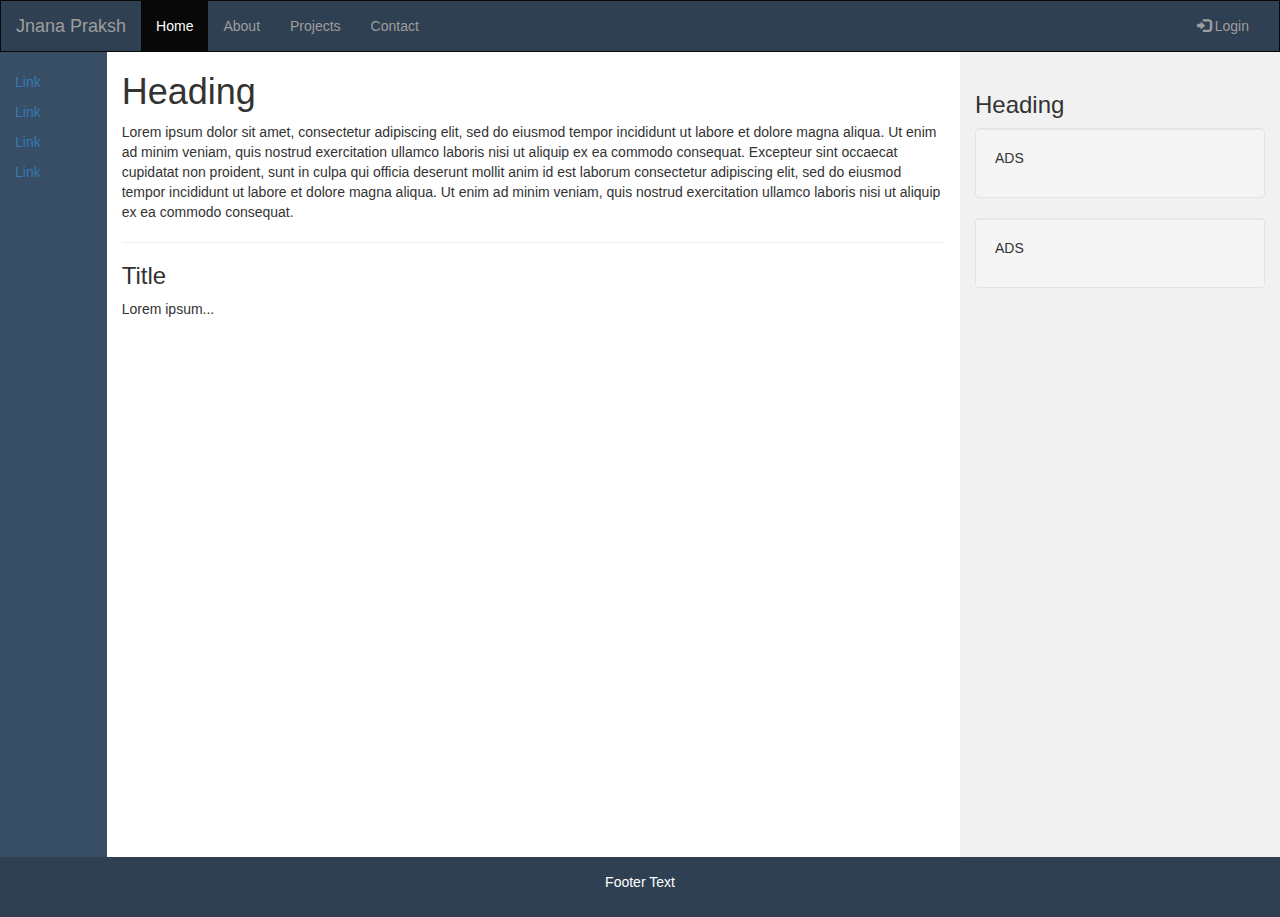
==== js-basics/index.html @ 4ae1b130 "first commit" ====
<!DOCTYPE html>
<html lang="en">

<head>
  <title>JS-Lerning JP</title>
  <script src="js/nav.js"></script>
  <script>cmnHeader()</script>


</head>

<body>
  <!-- navbar -->
  <script>mainNav()</script>

  <div class="container-fluid text-center">
    <div class="row  full-height">
      <script>leftNav()</script>

      <div class="col-sm-8 text-left">
        <h1>Heading</h1>
        <p>Lorem ipsum dolor sit amet, consectetur adipiscing elit, sed do eiusmod tempor incididunt ut labore et dolore
          magna aliqua. Ut enim ad minim veniam, quis nostrud exercitation ullamco laboris nisi ut aliquip ex ea commodo
          consequat. Excepteur sint occaecat cupidatat non proident, sunt in culpa qui officia deserunt mollit anim id
          est laborum consectetur adipiscing elit, sed do eiusmod tempor incididunt ut labore et dolore magna aliqua. Ut
          enim ad minim veniam, quis nostrud exercitation ullamco laboris nisi ut aliquip ex ea commodo consequat.</p>
        <hr>
        <h3>Title</h3>
        <p>Lorem ipsum...</p>
      </div>

      <!-- RIGHT CONTAINER -->
      <div class="col-sm-3 sidenav">
        <h3>Heading</h3>
        <div class="well">

          <p>ADS</p>
        </div>
        <div class="well">
          <p>ADS</p>
        </div>
      </div>
    </div>
  </div>

  <!-- footer -->
  <script>bottomfooter()</script>

</body>

</html>
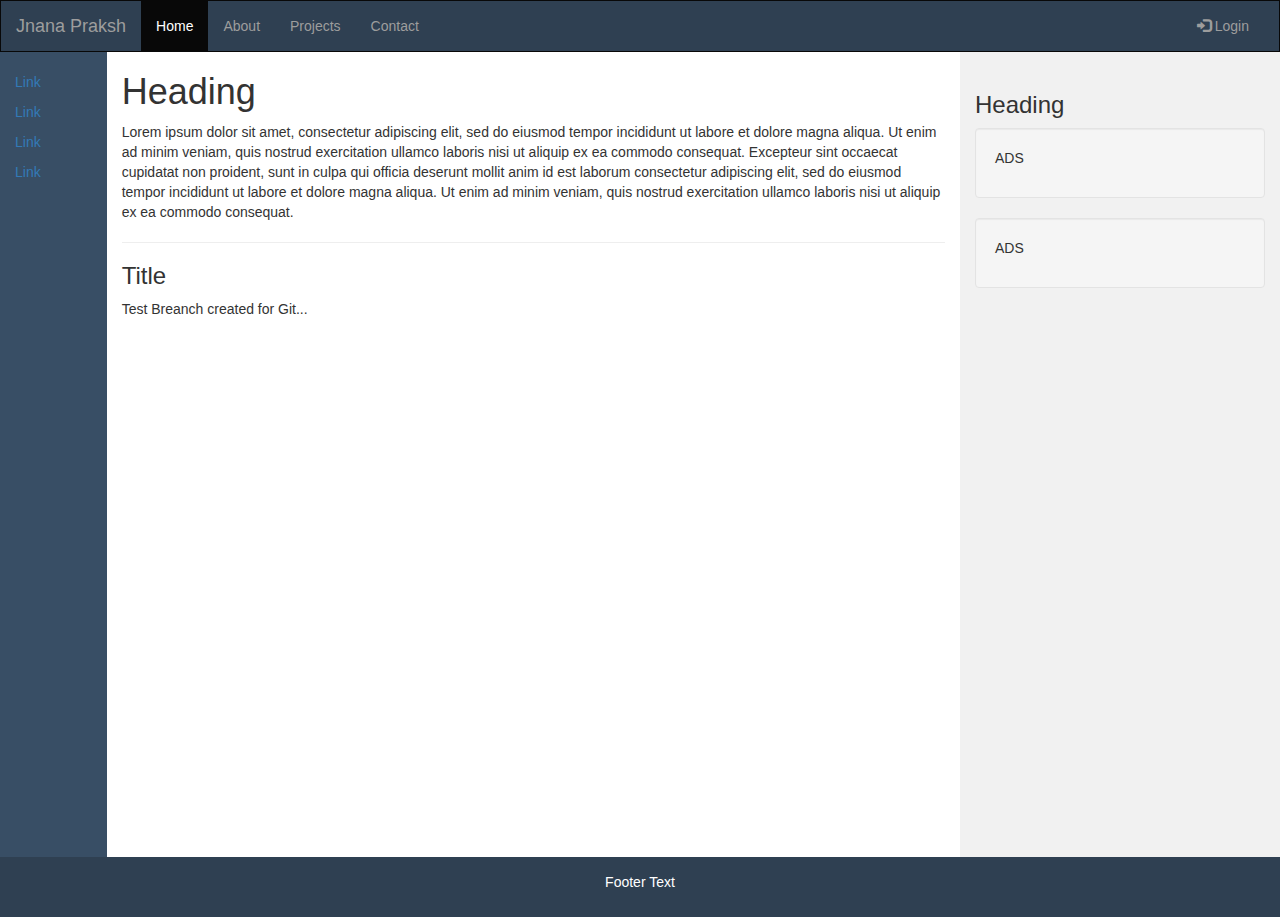
==== commit fcfcb99a: "test branch" ====
--- a/js-basics/index.html
+++ b/js-basics/index.html
@@ -26,7 +26,7 @@
           enim ad minim veniam, quis nostrud exercitation ullamco laboris nisi ut aliquip ex ea commodo consequat.</p>
         <hr>
         <h3>Title</h3>
-        <p>Lorem ipsum...</p>
+        <p>Test Breanch created for Git...</p>
       </div>
 
       <!-- RIGHT CONTAINER -->
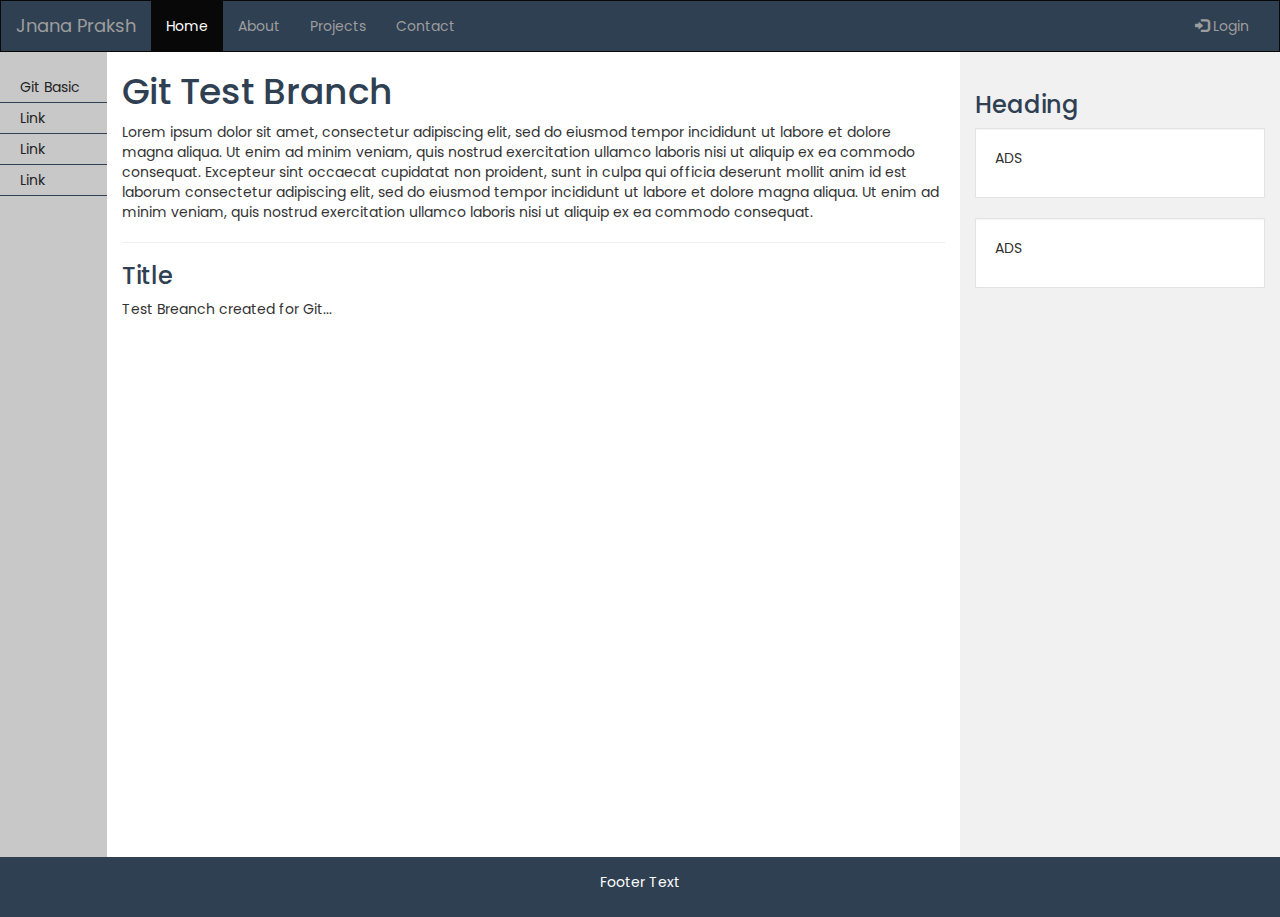
==== commit 37b2b0ae: "git commends file added" ====
--- a/js-basics/index.html
+++ b/js-basics/index.html
@@ -17,8 +17,8 @@
     <div class="row  full-height">
       <script>leftNav()</script>
 
-      <div class="col-sm-8 text-left">
-        <h1>Heading</h1>
+      <div class="col-sm-8 text-left mid-body">
+        <h1>Git Test Branch</h1>
         <p>Lorem ipsum dolor sit amet, consectetur adipiscing elit, sed do eiusmod tempor incididunt ut labore et dolore
           magna aliqua. Ut enim ad minim veniam, quis nostrud exercitation ullamco laboris nisi ut aliquip ex ea commodo
           consequat. Excepteur sint occaecat cupidatat non proident, sunt in culpa qui officia deserunt mollit anim id
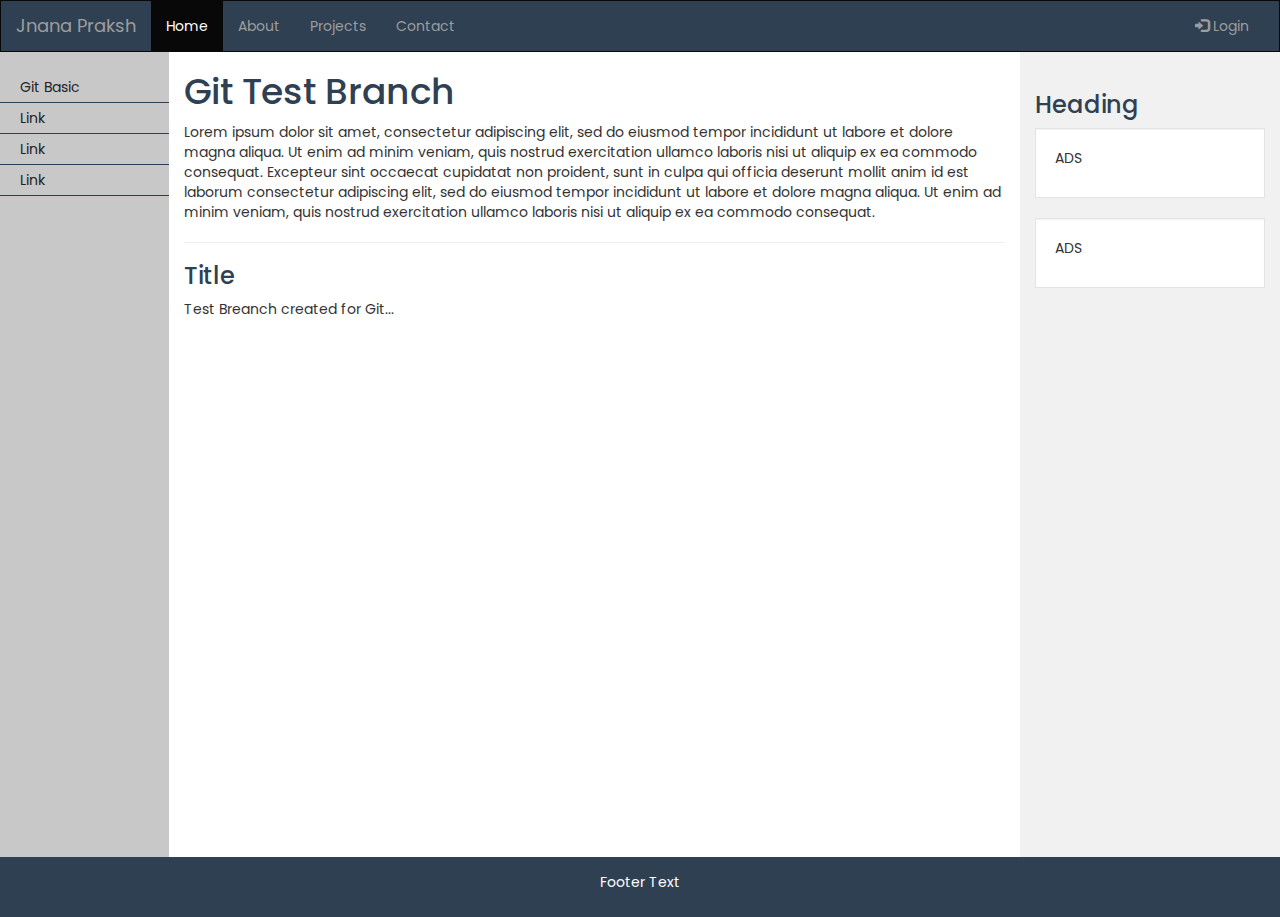
==== commit 9639af05: "Responcive layout done" ====
--- a/js-basics/index.html
+++ b/js-basics/index.html
@@ -17,7 +17,7 @@
     <div class="row  full-height">
       <script>leftNav()</script>
 
-      <div class="col-sm-8 text-left mid-body">
+      <div class="col-xs-12 col-sm-10 col-md-10  text-left mid-body">
         <h1>Git Test Branch</h1>
         <p>Lorem ipsum dolor sit amet, consectetur adipiscing elit, sed do eiusmod tempor incididunt ut labore et dolore
           magna aliqua. Ut enim ad minim veniam, quis nostrud exercitation ullamco laboris nisi ut aliquip ex ea commodo
@@ -30,7 +30,7 @@
       </div>
 
       <!-- RIGHT CONTAINER -->
-      <div class="col-sm-3 sidenav">
+      <div class="col-xs-12 col-sm-12 col-md-3  sidenav">
         <h3>Heading</h3>
         <div class="well">
 
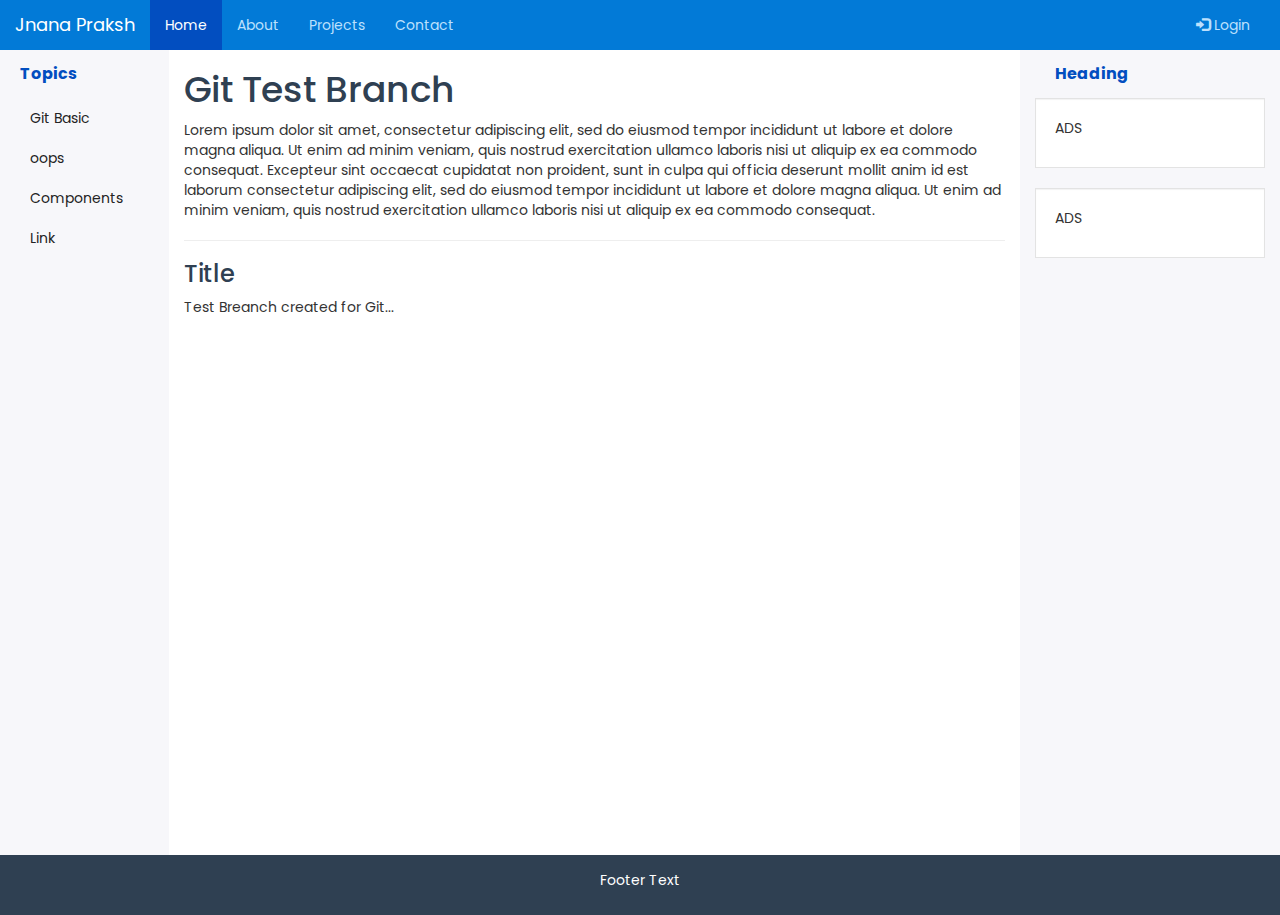
==== commit eb66ac74: "Opps and new component files added" ====
--- a/js-basics/index.html
+++ b/js-basics/index.html
@@ -15,7 +15,7 @@
 
   <div class="container-fluid text-center">
     <div class="row  full-height">
-      <script>leftNav()</script>
+      <script>leftNav("")</script>
 
       <div class="col-xs-12 col-sm-10 col-md-10  text-left mid-body">
         <h1>Git Test Branch</h1>
